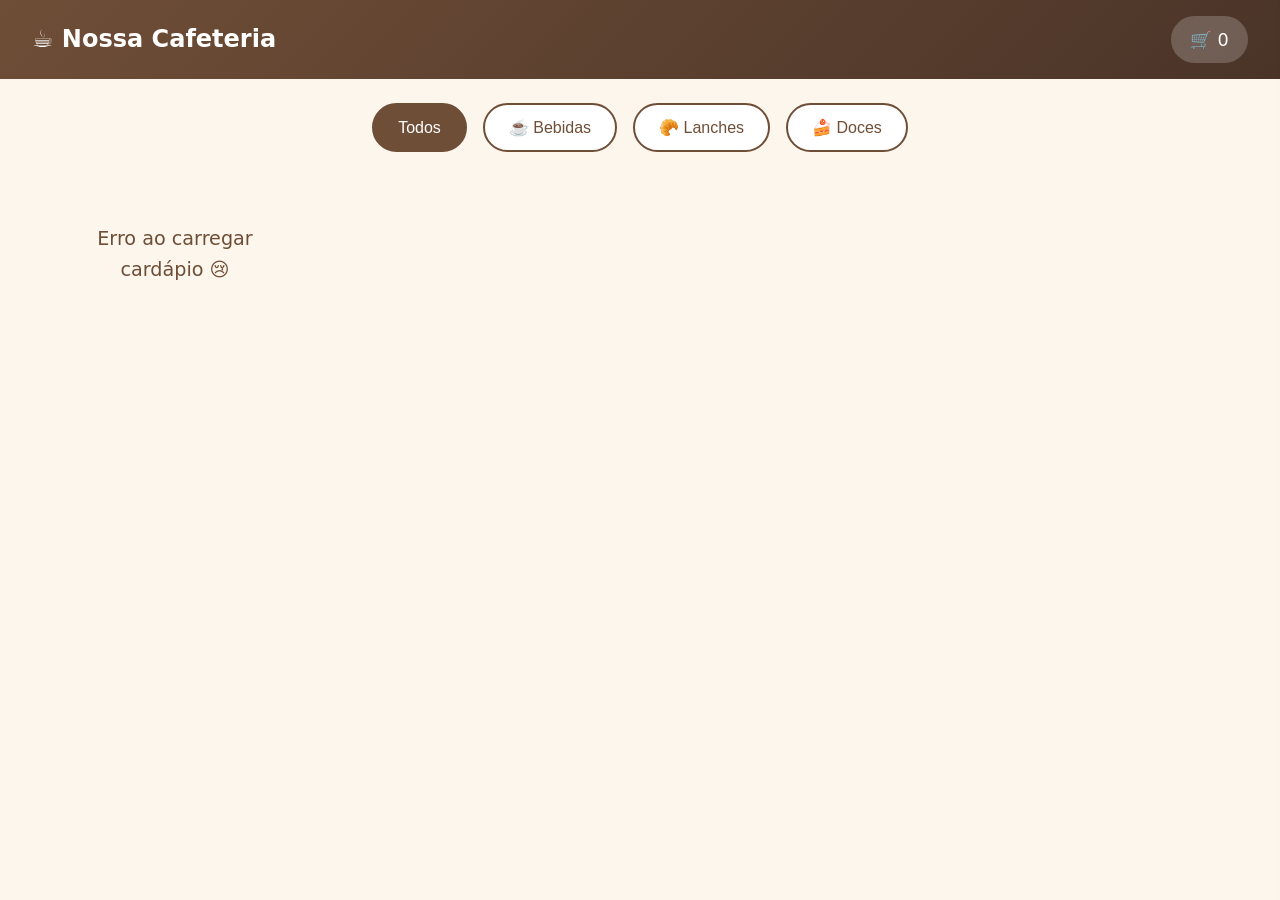
==== src/main/resources/static/index.html @ 32ce3e1d "Projeto Cafeteria Completo: Backend Spring Boot + Frontend + Testes" ====
<!DOCTYPE html>
<html lang="pt-BR">
<head>
    <meta charset="UTF-8">
    <meta name="viewport" content="width=device-width, initial-scale=1.0">
    <title>☕ Cafeteria - Faça seu Pedido</title>
    <link rel="stylesheet" href="style.css">
    <link rel="stylesheet" href="loja.css">
</head>
<body>
<div class="loja">
    <!-- Header -->
    <header class="loja-header">
        <div class="logo">☕ Nossa Cafeteria</div>
        <div class="carrinho-btn" onclick="toggleCarrinho()">
            🛒 <span id="cart-count">0</span>
        </div>
    </header>

    <!-- Menu de Categorias -->
    <nav class="menu-categorias">
        <button class="cat-btn active" onclick="filtrarCategoria('')">Todos</button>
        <button class="cat-btn" onclick="filtrarCategoria('Bebida')">☕ Bebidas</button>
        <button class="cat-btn" onclick="filtrarCategoria('Lanche')">🥐 Lanches</button>
        <button class="cat-btn" onclick="filtrarCategoria('Doce')">🍰 Doces</button>
    </nav>

    <!-- Produtos -->
    <main class="loja-produtos" id="produtos-container">
        <div class="loading">Carregando cardápio...</div>
    </main>

    <!-- Carrinho Lateral -->
    <aside class="carrinho" id="carrinho">
        <div class="carrinho-header">
            <h3>🛒 Seu Pedido</h3>
            <button class="fechar" onclick="toggleCarrinho()">✕</button>
        </div>

        <div class="carrinho-itens" id="carrinho-itens">
            <p class="vazio">Carrinho vazio</p>
        </div>

        <div class="carrinho-total">
            <div class="total-linha">
                <span>Total:</span>
                <span id="total-valor">R$ 0,00</span>
            </div>
            <button class="btn-finalizar" onclick="finalizarPedido()">
                Finalizar Pedido
            </button>
        </div>
    </aside>

    <!-- Modal Finalizar -->
    <div class="modal" id="modal-pedido">
        <div class="modal-conteudo">
            <h3>📋 Dados do Pedido</h3>
            <input type="text" id="nome-cliente" placeholder="Seu nome" required>
            <input type="tel" id="telefone-cliente" placeholder="Telefone (WhatsApp)" required>

            <div class="resumo-pedido" id="resumo-pedido"></div>

            <div class="modal-acoes">
                <button class="btn-secondary" onclick="fecharModal()">Cancelar</button>
                <button class="btn-primary" onclick="confirmarPedido()">Confirmar Pedido</button>
            </div>
        </div>
    </div>

    <!-- Overlay -->
    <div class="overlay" id="overlay" onclick="toggleCarrinho()"></div>

    <!-- Toast -->
    <div id="toast" class="toast"></div>
</div>

<script src="loja.js"></script>
</body>
</html>
---- src/main/resources/static/style.css ----
/* ===== RESET & VARIÁVEIS ===== */
* { margin: 0; padding: 0; box-sizing: border-box; }

:root {
    --cor-primaria: #6F4E37;
    --cor-primaria-escura: #4A3428;
    --cor-secundaria: #D4A574;
    --cor-fundo: #FDF6EC;
    --cor-card: #FFF8F0;
    --cor-texto: #3E2723;
    --cor-sucesso: #4CAF50;
    --cor-perigo: #E74C3C;
    --cor-aviso: #F39C12;
    --sombra: 0 2px 8px rgba(0,0,0,0.08);
    --sombra-hover: 0 8px 24px rgba(0,0,0,0.15);
    --raio: 12px;
    --transicao: all 0.2s ease;
}

body {
    font-family: 'Segoe UI', system-ui, -apple-system, sans-serif;
    background: var(--cor-fundo);
    color: var(--cor-texto);
    line-height: 1.6;
}

/* ===== HEADER ===== */
.header {
    background: linear-gradient(135deg, var(--cor-primaria), var(--cor-primaria-escura));
    color: white;
    padding: 1rem 2rem;
    display: flex;
    justify-content: space-between;
    align-items: center;
    box-shadow: var(--sombra);
    position: sticky;
    top: 0;
    z-index: 100;
}

.logo { font-size: 1.5rem; font-weight: bold; }

.nav { display: flex; gap: 0.5rem; }

.nav-btn {
    background: rgba(255,255,255,0.2);
    border: none;
    color: white;
    padding: 0.5rem 1.2rem;
    border-radius: 20px;
    cursor: pointer;
    transition: var(--transicao);
}

.nav-btn:hover, .nav-btn.active {
    background: white;
    color: var(--cor-primaria);
}

/* ===== SEÇÕES ===== */
.app { max-width: 1200px; margin: 0 auto; padding: 2rem; }

.section { display: none; animation: fadeIn 0.3s ease; }

.section.active { display: block; }

.section-header {
    display: flex;
    justify-content: space-between;
    align-items: center;
    margin-bottom: 1.5rem;
    flex-wrap: wrap;
    gap: 1rem;
}

/* ===== FILTROS ===== */
.filters { display: flex; gap: 0.8rem; }

.filters input, .filters select {
    padding: 0.6rem 1rem;
    border: 2px solid #ddd;
    border-radius: 8px;
    font-size: 1rem;
    min-width: 200px;
}

.filters input:focus, .filters select:focus {
    outline: none;
    border-color: var(--cor-primaria);
}

/* ===== GRID DE PRODUTOS ===== */
.grid {
    display: grid;
    grid-template-columns: repeat(auto-fill, minmax(300px, 1fr));
    gap: 1.5rem;
}

/* ===== CARD ===== */
.card {
    background: var(--cor-card);
    border-radius: var(--raio);
    padding: 1.5rem;
    box-shadow: var(--sombra);
    transition: var(--transicao);
    position: relative;
    overflow: hidden;
}

.card:hover {
    transform: translateY(-4px);
    box-shadow: var(--sombra-hover);
}

.card::before {
    content: '';
    position: absolute;
    top: 0; left: 0;
    width: 100%; height: 4px;
    background: linear-gradient(90deg, var(--cor-primaria), var(--cor-secundaria));
}

.card-titulo {
    font-size: 1.3rem;
    font-weight: bold;
    color: var(--cor-primaria);
    margin-bottom: 0.5rem;
}

.card-tags {
    display: flex;
    gap: 0.5rem;
    margin-bottom: 1rem;
}

.tag {
    padding: 0.2rem 0.8rem;
    border-radius: 15px;
    font-size: 0.8rem;
    font-weight: 500;
}

.tag-tipo { background: var(--cor-secundaria); color: var(--cor-texto); }
.tag-cat { background: #E8D5C4; color: var(--cor-primaria); }

.card-preco {
    font-size: 1.6rem;
    color: var(--cor-sucesso);
    font-weight: bold;
    margin: 0.5rem 0;
}

.card-estoque {
    display: flex;
    align-items: center;
    gap: 0.5rem;
    margin-bottom: 0.8rem;
    font-size: 0.9rem;
}

.estoque-indicador {
    width: 10px; height: 10px;
    border-radius: 50%;
    background: var(--cor-sucesso);
}

.estoque-indicador.baixo { background: var(--cor-aviso); }
.estoque-indicador.critico { background: var(--cor-perigo); animation: pulse 1.5s infinite; }

.card-desc {
    color: #777;
    font-size: 0.9rem;
    margin-bottom: 1rem;
}

.card-acoes {
    display: flex;
    gap: 0.5rem;
}

/* ===== BOTÕES ===== */
.btn-primary {
    background: var(--cor-primaria);
    color: white;
    border: none;
    padding: 0.8rem 1.5rem;
    border-radius: 8px;
    cursor: pointer;
    font-size: 1rem;
    transition: var(--transicao);
}

.btn-primary:hover {
    background: var(--cor-primaria-escura);
    transform: translateY(-2px);
}

.btn-secondary {
    background: #ddd;
    color: var(--cor-texto);
    border: none;
    padding: 0.8rem 1.5rem;
    border-radius: 8px;
    cursor: pointer;
}

.btn-editar, .btn-excluir {
    flex: 1;
    padding: 0.5rem;
    border: none;
    border-radius: 6px;
    cursor: pointer;
    font-size: 0.9rem;
}

.btn-editar { background: var(--cor-secundaria); }
.btn-excluir { background: var(--cor-perigo); color: white; }

/* ===== FORMULÁRIO ===== */
.form-container {
    background: white;
    padding: 2rem;
    border-radius: var(--raio);
    box-shadow: var(--sombra);
    max-width: 700px;
    margin: 0 auto;
}

.form-row {
    display: grid;
    grid-template-columns: 1fr 1fr;
    gap: 1rem;
    margin-bottom: 1rem;
}

.form-group {
    display: flex;
    flex-direction: column;
}

.form-group label {
    font-weight: 500;
    margin-bottom: 0.3rem;
    color: var(--cor-primaria);
}

.form-group input, .form-group select {
    padding: 0.8rem;
    border: 2px solid #ddd;
    border-radius: 8px;
    font-size: 1rem;
}

.form-group input:focus, .form-group select:focus {
    outline: none;
    border-color: var(--cor-primaria);
}

.form-actions {
    display: flex;
    gap: 1rem;
    justify-content: flex-end;
    margin-top: 1.5rem;
}

/* ===== LOADING ===== */
.loading {
    text-align: center;
    padding: 3rem;
    font-size: 1.2rem;
    color: var(--cor-primaria);
}

/* ===== TOAST ===== */
.toast {
    position: fixed;
    bottom: 2rem;
    right: 2rem;
    padding: 1rem 2rem;
    border-radius: 8px;
    color: white;
    font-weight: 500;
    transform: translateX(400px);
    transition: transform 0.3s ease;
    z-index: 1000;
}

.toast.show { transform: translateX(0); }
.toast.sucesso { background: var(--cor-sucesso); }
.toast.erro { background: var(--cor-perigo); }

/* ===== ANIMAÇÕES ===== */
@keyframes fadeIn {
    from { opacity: 0; transform: translateY(10px); }
    to { opacity: 1; transform: translateY(0); }
}

@keyframes pulse {
    0%, 100% { opacity: 1; }
    50% { opacity: 0.4; }
}

/* ===== RESPONSIVO ===== */
@media (max-width: 768px) {
    .header { flex-direction: column; gap: 1rem; }
    .section-header { flex-direction: column; align-items: stretch; }
    .filters { flex-direction: column; }
    .grid { grid-template-columns: 1fr; }
    .form-row { grid-template-columns: 1fr; }
}
---- src/main/resources/static/loja.css ----
/* ===== LOJA ===== */
.loja { min-height: 100vh; background: var(--cor-fundo); }

/* Header */
.loja-header {
    background: linear-gradient(135deg, var(--cor-primaria), var(--cor-primaria-escura));
    color: white;
    padding: 1rem 2rem;
    display: flex;
    justify-content: space-between;
    align-items: center;
    position: sticky;
    top: 0;
    z-index: 100;
}

.carrinho-btn {
    background: rgba(255,255,255,0.2);
    padding: 0.6rem 1.2rem;
    border-radius: 25px;
    cursor: pointer;
    font-size: 1.1rem;
    transition: var(--transicao);
}

.carrinho-btn:hover { background: white; color: var(--cor-primaria); }

/* Categorias */
.menu-categorias {
    display: flex;
    gap: 1rem;
    padding: 1.5rem;
    justify-content: center;
    flex-wrap: wrap;
}

.cat-btn {
    padding: 0.8rem 1.5rem;
    border: 2px solid var(--cor-primaria);
    background: white;
    color: var(--cor-primaria);
    border-radius: 25px;
    cursor: pointer;
    font-size: 1rem;
    transition: var(--transicao);
}

.cat-btn:hover, .cat-btn.active {
    background: var(--cor-primaria);
    color: white;
}

/* Grid de Produtos */
.loja-produtos {
    display: grid;
    grid-template-columns: repeat(auto-fill, minmax(280px, 1fr));
    gap: 1.5rem;
    padding: 0 2rem 2rem;
}

/* Card da Loja */
.produto-loja {
    background: white;
    border-radius: var(--raio);
    overflow: hidden;
    box-shadow: var(--sombra);
    transition: var(--transicao);
}

.produto-loja:hover {
    transform: translateY(-5px);
    box-shadow: var(--sombra-hover);
}

.produto-imagem {
    height: 180px;
    background: linear-gradient(135deg, var(--cor-secundaria), #C4956A);
    display: flex;
    align-items: center;
    justify-content: center;
    font-size: 4rem;
}

.produto-info { padding: 1.2rem; }

.produto-nome {
    font-size: 1.2rem;
    font-weight: bold;
    color: var(--cor-primaria);
    margin-bottom: 0.3rem;
}

.produto-desc {
    color: #777;
    font-size: 0.9rem;
    margin-bottom: 1rem;
}

.produto-preco {
    font-size: 1.5rem;
    color: var(--cor-sucesso);
    font-weight: bold;
}

.produto-acoes {
    display: flex;
    gap: 0.5rem;
    margin-top: 1rem;
}

.quantidade {
    display: flex;
    align-items: center;
    border: 2px solid #ddd;
    border-radius: 8px;
    overflow: hidden;
}

.quantidade button {
    width: 35px;
    height: 35px;
    border: none;
    background: #f5f5f5;
    cursor: pointer;
    font-size: 1.2rem;
}

.quantidade span {
    width: 40px;
    text-align: center;
    font-weight: bold;
}

.btn-add {
    flex: 1;
    background: var(--cor-primaria);
    color: white;
    border: none;
    padding: 0.7rem;
    border-radius: 8px;
    cursor: pointer;
    font-size: 1rem;
    transition: var(--transicao);
}

.btn-add:hover { background: var(--cor-primaria-escura); }

/* Carrinho Lateral */
.carrinho {
    position: fixed;
    top: 0;
    right: -400px;
    width: 380px;
    height: 100vh;
    background: white;
    box-shadow: -4px 0 20px rgba(0,0,0,0.15);
    z-index: 200;
    transition: right 0.3s ease;
    display: flex;
    flex-direction: column;
}

.carrinho.aberto { right: 0; }

.carrinho-header {
    padding: 1.5rem;
    border-bottom: 2px solid #eee;
    display: flex;
    justify-content: space-between;
    align-items: center;
}

.fechar {
    background: none;
    border: none;
    font-size: 1.5rem;
    cursor: pointer;
    color: #999;
}

.carrinho-itens {
    flex: 1;
    overflow-y: auto;
    padding: 1rem;
}

.item-carrinho {
    display: flex;
    justify-content: space-between;
    align-items: center;
    padding: 1rem;
    border-bottom: 1px solid #eee;
}

.item-info h4 { color: var(--cor-primaria); margin-bottom: 0.2rem; }
.item-info p { color: #777; font-size: 0.9rem; }

.item-preco { font-weight: bold; color: var(--cor-sucesso); }

.btn-remover {
    background: var(--cor-perigo);
    color: white;
    border: none;
    width: 30px;
    height: 30px;
    border-radius: 50%;
    cursor: pointer;
}

.carrinho-total {
    padding: 1.5rem;
    border-top: 2px solid #eee;
    background: #f9f9f9;
}

.total-linha {
    display: flex;
    justify-content: space-between;
    font-size: 1.3rem;
    font-weight: bold;
    margin-bottom: 1rem;
}

.btn-finalizar {
    width: 100%;
    background: var(--cor-sucesso);
    color: white;
    border: none;
    padding: 1rem;
    border-radius: 8px;
    font-size: 1.1rem;
    cursor: pointer;
    transition: var(--transicao);
}

.btn-finalizar:hover { background: #3d8b40; }

/* Overlay */
.overlay {
    position: fixed;
    top: 0; left: 0;
    width: 100%; height: 100%;
    background: rgba(0,0,0,0.5);
    z-index: 150;
    display: none;
}

.overlay.ativo { display: block; }

/* Modal */
.modal {
    position: fixed;
    top: 0; left: 0;
    width: 100%; height: 100%;
    background: rgba(0,0,0,0.6);
    z-index: 300;
    display: none;
    align-items: center;
    justify-content: center;
}

.modal.ativo { display: flex; }

.modal-conteudo {
    background: white;
    padding: 2rem;
    border-radius: var(--raio);
    width: 90%;
    max-width: 500px;
    animation: fadeIn 0.3s ease;
}

.modal-conteudo h3 { margin-bottom: 1rem; color: var(--cor-primaria); }

.modal-conteudo input {
    width: 100%;
    padding: 0.8rem;
    margin-bottom: 1rem;
    border: 2px solid #ddd;
    border-radius: 8px;
    font-size: 1rem;
}

.resumo-pedido {
    background: #f5f5f5;
    padding: 1rem;
    border-radius: 8px;
    margin-bottom: 1rem;
    max-height: 200px;
    overflow-y: auto;
}

.modal-acoes {
    display: flex;
    gap: 1rem;
    justify-content: flex-end;
}

/* Toast */
.toast {
    position: fixed;
    bottom: 2rem;
    left: 50%;
    transform: translateX(-50%) translateY(100px);
    padding: 1rem 2rem;
    border-radius: 8px;
    color: white;
    font-weight: 500;
    z-index: 400;
    transition: transform 0.3s ease;
}

.toast.show { transform: translateX(-50%) translateY(0); }
.toast.sucesso { background: var(--cor-sucesso); }
.toast.erro { background: var(--cor-perigo); }

/* Responsivo */
@media (max-width: 768px) {
    .carrinho { width: 100%; right: -100%; }
    .loja-produtos { grid-template-columns: 1fr; padding: 0 1rem 1rem; }
    .menu-categorias { gap: 0.5rem; }
    .cat-btn { padding: 0.6rem 1rem; font-size: 0.9rem; }
}
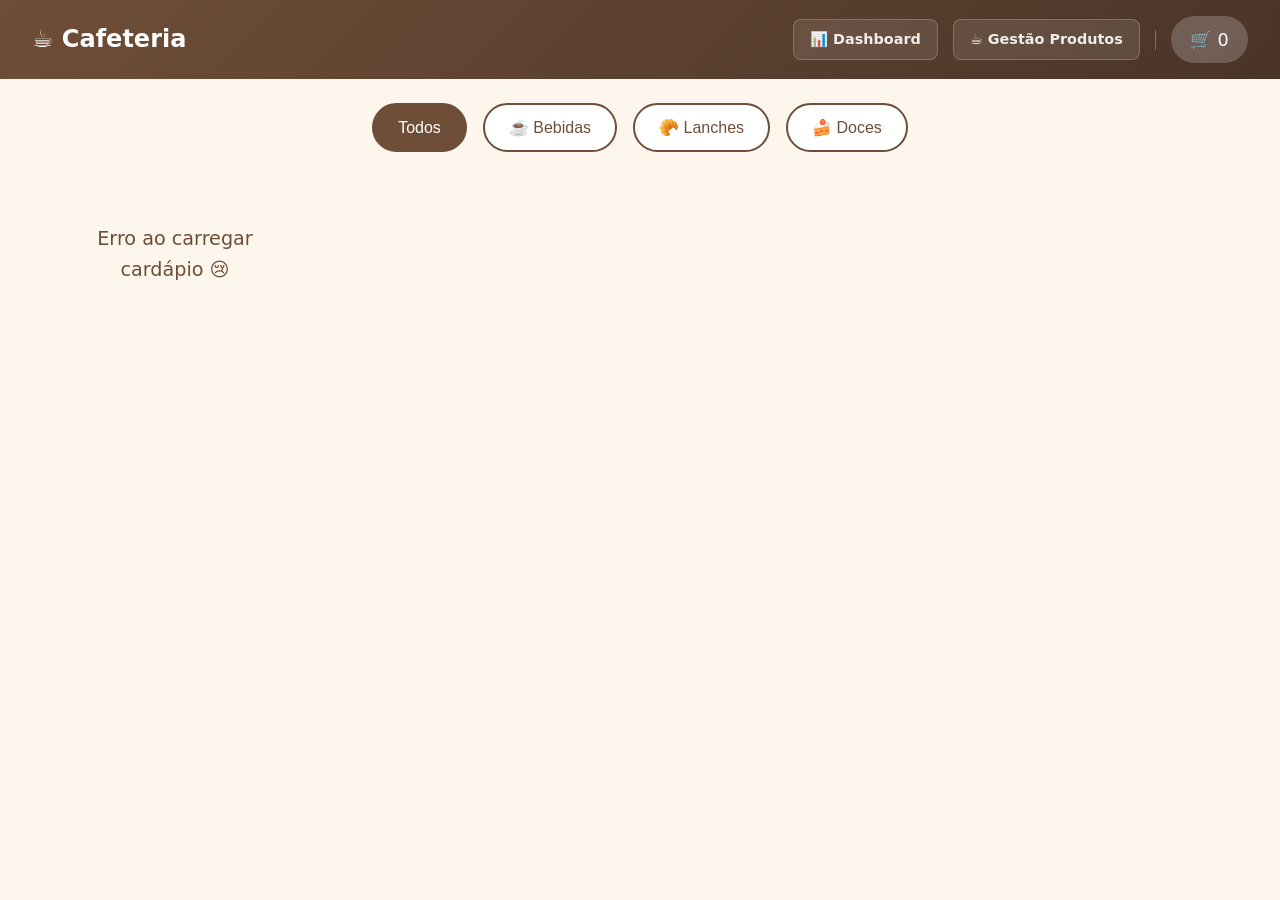
==== commit d1d52fc9: "Update index.html" ====
--- a/src/main/resources/static/index.html
+++ b/src/main/resources/static/index.html
@@ -4,17 +4,60 @@
     <meta charset="UTF-8">
     <meta name="viewport" content="width=device-width, initial-scale=1.0">
     <title>☕ Cafeteria - Faça seu Pedido</title>
+    <!-- Seus CSS originais -->
     <link rel="stylesheet" href="style.css">
     <link rel="stylesheet" href="loja.css">
+
+    <style>
+        /* Estilo para a barra de navegação superior */
+        .nav-admin {
+            display: flex;
+            gap: 15px;
+            align-items: center;
+        }
+
+        .btn-nav {
+            color: rgba(255, 255, 255, 0.9);
+            text-decoration: none;
+            font-size: 0.9rem;
+            font-weight: 600;
+            padding: 8px 16px;
+            border-radius: 8px;
+            transition: all 0.2s ease;
+            background: rgba(255, 255, 255, 0.1);
+            border: 1px solid rgba(255, 255, 255, 0.2);
+        }
+
+        .btn-nav:hover {
+            background: rgba(255, 255, 255, 0.25);
+        }
+
+        /* Separador visual */
+        .separator {
+            width: 1px;
+            height: 20px;
+            background: rgba(255,255,255,0.3);
+        }
+    </style>
 </head>
 <body>
 <div class="loja">
-    <!-- Header -->
+    <!-- Header COM OS BOTÕES DE NAVEGAÇÃO -->
     <header class="loja-header">
-        <div class="logo">☕ Nossa Cafeteria</div>
-        <div class="carrinho-btn" onclick="toggleCarrinho()">
-            🛒 <span id="cart-count">0</span>
-        </div>
+        <div class="logo">☕ Cafeteria</div>
+
+        <nav class="nav-admin">
+            <!-- Botões para as outras páginas -->
+            <a href="http://localhost:8080/Dashboard.html" class="btn-nav" target="_blank">📊 Dashboard</a>
+            <a href="http://localhost:8080/admin.html" class="btn-nav" target="_blank">☕ Gestão Produtos</a>
+
+            <div class="separator"></div>
+
+            <!-- Carrinho Existente -->
+            <div class="carrinho-btn" onclick="toggleCarrinho()">
+                🛒 <span id="cart-count">0</span>
+            </div>
+        </nav>
     </header>
 
     <!-- Menu de Categorias -->
@@ -36,19 +79,10 @@
             <h3>🛒 Seu Pedido</h3>
             <button class="fechar" onclick="toggleCarrinho()">✕</button>
         </div>
-
-        <div class="carrinho-itens" id="carrinho-itens">
-            <p class="vazio">Carrinho vazio</p>
-        </div>
-
+        <div class="carrinho-itens" id="carrinho-itens"><p class="vazio">Carrinho vazio</p></div>
         <div class="carrinho-total">
-            <div class="total-linha">
-                <span>Total:</span>
-                <span id="total-valor">R$ 0,00</span>
-            </div>
-            <button class="btn-finalizar" onclick="finalizarPedido()">
-                Finalizar Pedido
-            </button>
+            <div class="total-linha"><span>Total:</span><span id="total-valor">R$ 0,00</span></div>
+            <button class="btn-finalizar" onclick="finalizarPedido()">Finalizar Pedido</button>
         </div>
     </aside>
 
@@ -57,24 +91,19 @@
         <div class="modal-conteudo">
             <h3>📋 Dados do Pedido</h3>
             <input type="text" id="nome-cliente" placeholder="Seu nome" required>
-            <input type="tel" id="telefone-cliente" placeholder="Telefone (WhatsApp)" required>
-
+            <input type="tel" id="telefone-cliente" placeholder="Telefone" required>
             <div class="resumo-pedido" id="resumo-pedido"></div>
-
             <div class="modal-acoes">
                 <button class="btn-secondary" onclick="fecharModal()">Cancelar</button>
-                <button class="btn-primary" onclick="confirmarPedido()">Confirmar Pedido</button>
+                <button class="btn-primary" onclick="confirmarPedido()">Confirmar</button>
             </div>
         </div>
     </div>
 
-    <!-- Overlay -->
     <div class="overlay" id="overlay" onclick="toggleCarrinho()"></div>
-
-    <!-- Toast -->
     <div id="toast" class="toast"></div>
 </div>
 
 <script src="loja.js"></script>
 </body>
-</html>+</html>
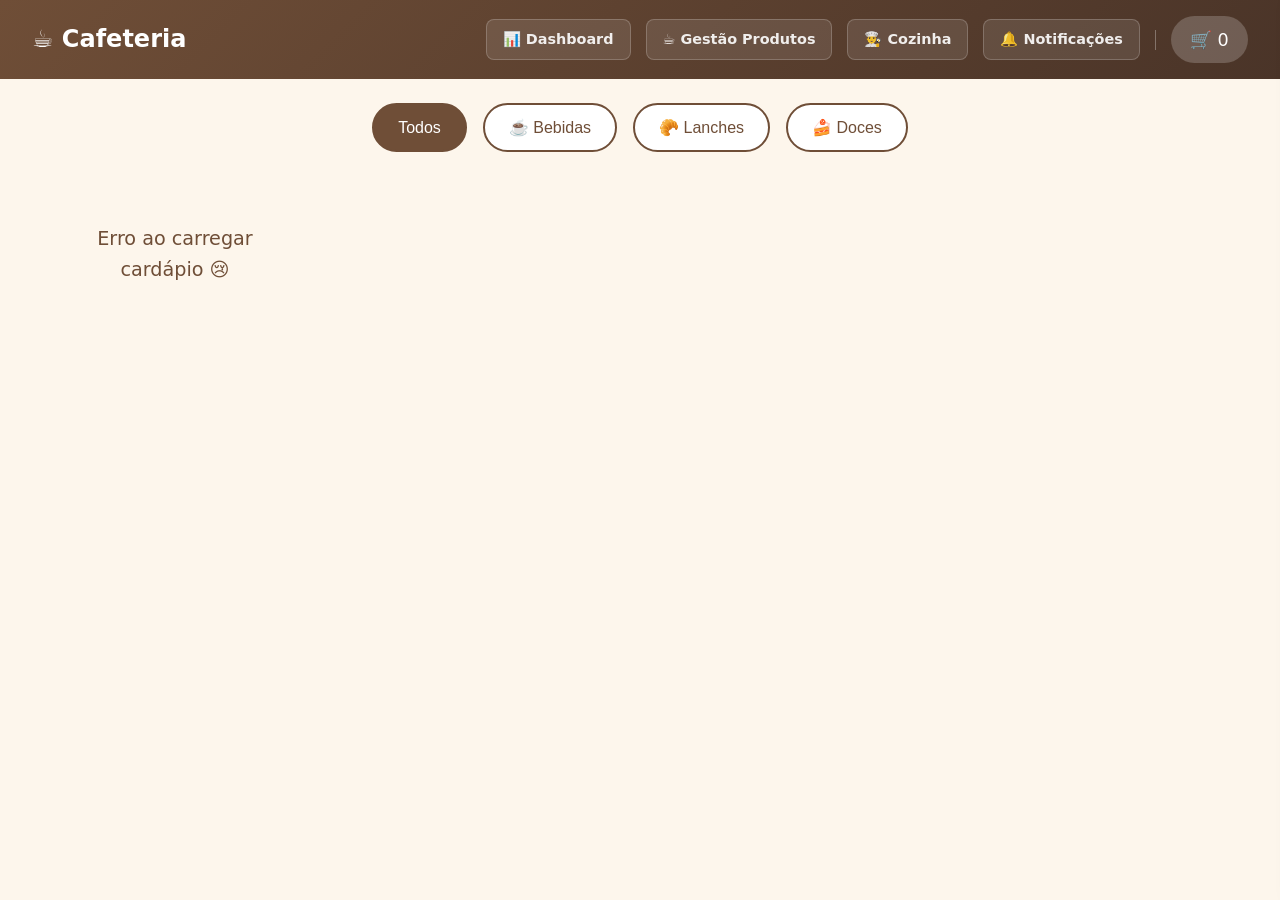
==== commit 04e40d1d: "Clean up HTML by removing unnecessary comments Removed comments for navigation buttons and categorie" ====
--- a/src/main/resources/static/index.html
+++ b/src/main/resources/static/index.html
@@ -4,12 +4,10 @@
     <meta charset="UTF-8">
     <meta name="viewport" content="width=device-width, initial-scale=1.0">
     <title>☕ Cafeteria - Faça seu Pedido</title>
-    <!-- Seus CSS originais -->
     <link rel="stylesheet" href="style.css">
     <link rel="stylesheet" href="loja.css">
 
     <style>
-        /* Estilo para a barra de navegação superior */
         .nav-admin {
             display: flex;
             gap: 15px;
@@ -32,7 +30,6 @@
             background: rgba(255, 255, 255, 0.25);
         }
 
-        /* Separador visual */
         .separator {
             width: 1px;
             height: 20px;
@@ -42,25 +39,24 @@
 </head>
 <body>
 <div class="loja">
-    <!-- Header COM OS BOTÕES DE NAVEGAÇÃO -->
     <header class="loja-header">
         <div class="logo">☕ Cafeteria</div>
 
         <nav class="nav-admin">
-            <!-- Botões para as outras páginas -->
-            <a href="http://localhost:8080/Dashboard.html" class="btn-nav" target="_blank">📊 Dashboard</a>
-            <a href="http://localhost:8080/admin.html" class="btn-nav" target="_blank">☕ Gestão Produtos</a>
+            <!-- REMOVIDO target="_blank" de todos -->
+            <a href="http://localhost:8080/Dashboard.html" class="btn-nav">📊 Dashboard</a>
+            <a href="http://localhost:8080/admin.html" class="btn-nav">☕ Gestão Produtos</a>
+            <a href="http://localhost:8080/cozinha.html" class="btn-nav">👨‍🍳 Cozinha</a>
+            <a href="http://localhost:8080/notificacoes.html" class="btn-nav">🔔 Notificações</a>
 
             <div class="separator"></div>
 
-            <!-- Carrinho Existente -->
             <div class="carrinho-btn" onclick="toggleCarrinho()">
                 🛒 <span id="cart-count">0</span>
             </div>
         </nav>
     </header>
 
-    <!-- Menu de Categorias -->
     <nav class="menu-categorias">
         <button class="cat-btn active" onclick="filtrarCategoria('')">Todos</button>
         <button class="cat-btn" onclick="filtrarCategoria('Bebida')">☕ Bebidas</button>
@@ -68,12 +64,10 @@
         <button class="cat-btn" onclick="filtrarCategoria('Doce')">🍰 Doces</button>
     </nav>
 
-    <!-- Produtos -->
     <main class="loja-produtos" id="produtos-container">
         <div class="loading">Carregando cardápio...</div>
     </main>
 
-    <!-- Carrinho Lateral -->
     <aside class="carrinho" id="carrinho">
         <div class="carrinho-header">
             <h3>🛒 Seu Pedido</h3>
@@ -86,7 +80,6 @@
         </div>
     </aside>
 
-    <!-- Modal Finalizar -->
     <div class="modal" id="modal-pedido">
         <div class="modal-conteudo">
             <h3>📋 Dados do Pedido</h3>
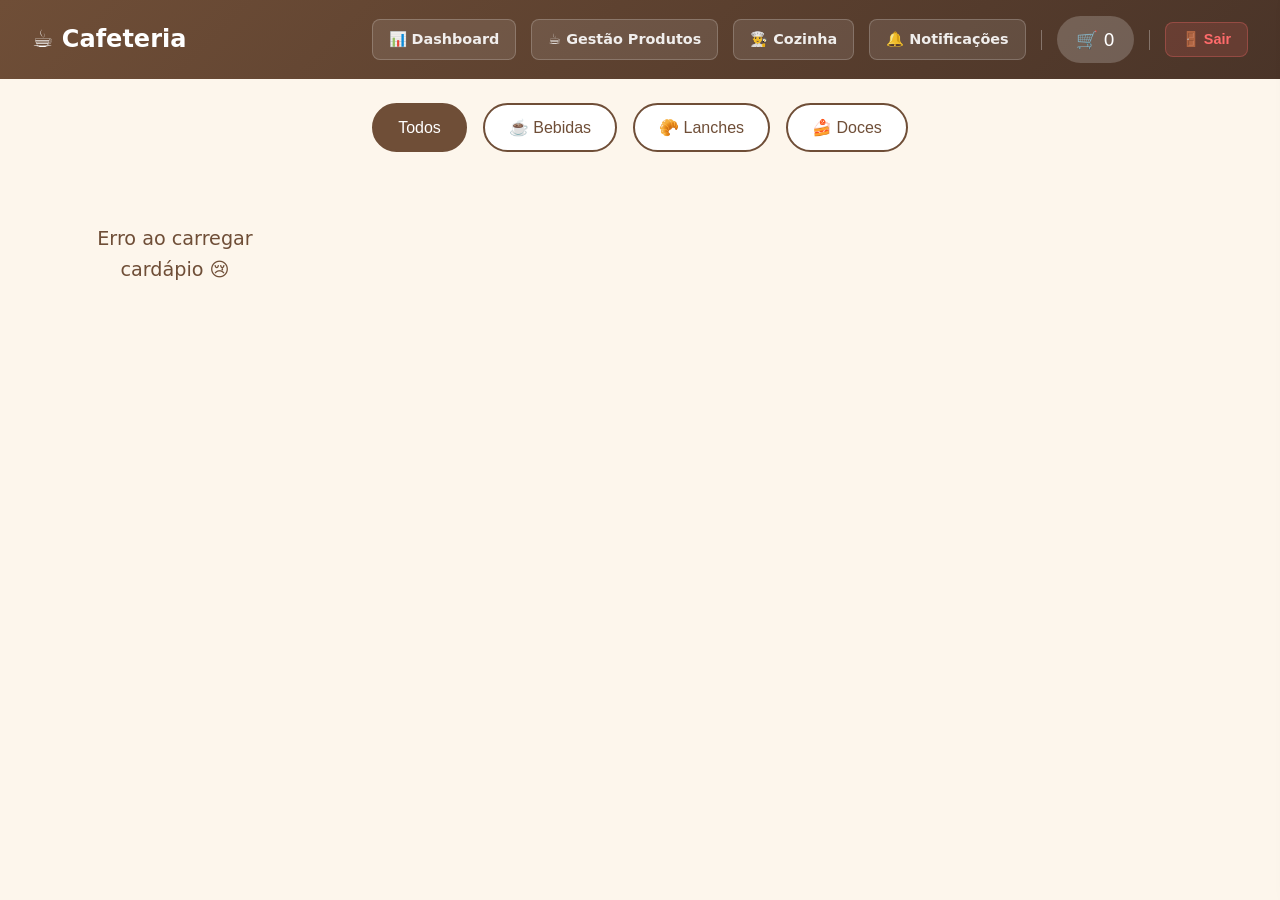
==== commit 14ee080b: "Add logout button and functionality in index.html" ====
--- a/src/main/resources/static/index.html
+++ b/src/main/resources/static/index.html
@@ -30,6 +30,24 @@
             background: rgba(255, 255, 255, 0.25);
         }
 
+        .btn-logout {
+            color: #ff6b6b;
+            text-decoration: none;
+            font-size: 0.9rem;
+            font-weight: 600;
+            padding: 8px 16px;
+            border-radius: 8px;
+            transition: all 0.2s ease;
+            background: rgba(255, 107, 107, 0.15);
+            border: 1px solid rgba(255, 107, 107, 0.3);
+            cursor: pointer;
+        }
+
+        .btn-logout:hover {
+            background: rgba(255, 107, 107, 0.3);
+            color: #ff8e8e;
+        }
+
         .separator {
             width: 1px;
             height: 20px;
@@ -54,6 +72,10 @@
             <div class="carrinho-btn" onclick="toggleCarrinho()">
                 🛒 <span id="cart-count">0</span>
             </div>
+
+            <div class="separator"></div>
+
+            <button class="btn-logout" onclick="logout()">🚪 Sair</button>
         </nav>
     </header>
 
@@ -97,6 +119,18 @@
     <div id="toast" class="toast"></div>
 </div>
 
+<script>
+    function logout() {
+        // Remove o token/sessionStorage/localStorage se estiver usando
+        localStorage.removeItem('token');
+        localStorage.removeItem('usuario');
+        sessionStorage.removeItem('token');
+        sessionStorage.removeItem('usuario');
+
+        // Redireciona para a página de login
+        window.location.href = 'http://localhost:8080/login.html';
+    }
+</script>
 <script src="loja.js"></script>
 </body>
 </html>
--- a/src/main/resources/static/loja.css
+++ b/src/main/resources/static/loja.css
@@ -50,89 +50,110 @@
     color: white;
 }
 
-/* Grid de Produtos */
-.loja-produtos {
+/* ============================================
+   GRID DE PRODUTOS - CORRIGIDO
+   ============================================ */
+#produtos-container {
     display: grid;
     grid-template-columns: repeat(auto-fill, minmax(280px, 1fr));
     gap: 1.5rem;
     padding: 0 2rem 2rem;
-}
-
-/* Card da Loja */
-.produto-loja {
+    max-width: 1400px;
+    margin: 0 auto;
+}
+
+/* ============================================
+   CARD DO PRODUTO - CORRIGIDO
+   ============================================ */
+.produto-card {
     background: white;
     border-radius: var(--raio);
     overflow: hidden;
     box-shadow: var(--sombra);
     transition: var(--transicao);
-}
-
-.produto-loja:hover {
+    display: flex;
+    flex-direction: column;
+}
+
+.produto-card:hover {
     transform: translateY(-5px);
     box-shadow: var(--sombra-hover);
 }
 
-.produto-imagem {
+/* Imagem do produto */
+.produto-img {
     height: 180px;
     background: linear-gradient(135deg, var(--cor-secundaria), #C4956A);
     display: flex;
     align-items: center;
     justify-content: center;
     font-size: 4rem;
-}
-
-.produto-info { padding: 1.2rem; }
-
-.produto-nome {
+    overflow: hidden;
+}
+
+.produto-img img {
+    width: 100%;
+    height: 100%;
+    object-fit: cover;
+}
+
+/* Info do produto */
+.produto-info {
+    padding: 1.2rem;
+    display: flex;
+    flex-direction: column;
+    flex-grow: 1;
+}
+
+.produto-header {
+    display: flex;
+    justify-content: space-between;
+    align-items: flex-start;
+    margin-bottom: 0.5rem;
+    gap: 0.5rem;
+}
+
+.produto-header h3 {
     font-size: 1.2rem;
     font-weight: bold;
     color: var(--cor-primaria);
-    margin-bottom: 0.3rem;
-}
-
-.produto-desc {
-    color: #777;
-    font-size: 0.9rem;
-    margin-bottom: 1rem;
+    margin: 0;
+    flex: 1;
+}
+
+.produto-badge {
+    background: var(--cor-secundaria);
+    color: var(--cor-primaria);
+    padding: 0.2rem 0.6rem;
+    border-radius: 12px;
+    font-size: 0.75rem;
+    font-weight: 600;
+    white-space: nowrap;
 }
 
 .produto-preco {
     font-size: 1.5rem;
     color: var(--cor-sucesso);
     font-weight: bold;
-}
-
-.produto-acoes {
-    display: flex;
-    gap: 0.5rem;
-    margin-top: 1rem;
-}
-
-.quantidade {
-    display: flex;
-    align-items: center;
-    border: 2px solid #ddd;
-    border-radius: 8px;
-    overflow: hidden;
-}
-
-.quantidade button {
-    width: 35px;
-    height: 35px;
-    border: none;
-    background: #f5f5f5;
-    cursor: pointer;
-    font-size: 1.2rem;
-}
-
-.quantidade span {
-    width: 40px;
-    text-align: center;
-    font-weight: bold;
+    margin-bottom: 0.3rem;
+}
+
+.produto-estoque {
+    color: #777;
+    font-size: 0.85rem;
+    margin-bottom: 0.5rem;
+}
+
+.produto-descricao {
+    color: #777;
+    font-size: 0.9rem;
+    margin-bottom: 1rem;
+    line-height: 1.4;
+    flex-grow: 1;
 }
 
 .btn-add {
-    flex: 1;
+    width: 100%;
     background: var(--cor-primaria);
     color: white;
     border: none;
@@ -141,11 +162,14 @@
     cursor: pointer;
     font-size: 1rem;
     transition: var(--transicao);
+    margin-top: auto;
 }
 
 .btn-add:hover { background: var(--cor-primaria-escura); }
 
-/* Carrinho Lateral */
+/* ============================================
+   CARRINHO LATERAL
+   ============================================ */
 .carrinho {
     position: fixed;
     top: 0;
@@ -184,7 +208,7 @@
     padding: 1rem;
 }
 
-.item-carrinho {
+.carrinho-item {
     display: flex;
     justify-content: space-between;
     align-items: center;
@@ -192,19 +216,31 @@
     border-bottom: 1px solid #eee;
 }
 
-.item-info h4 { color: var(--cor-primaria); margin-bottom: 0.2rem; }
-.item-info p { color: #777; font-size: 0.9rem; }
-
-.item-preco { font-weight: bold; color: var(--cor-sucesso); }
-
-.btn-remover {
-    background: var(--cor-perigo);
-    color: white;
-    border: none;
+.carrinho-item strong { color: var(--cor-primaria); }
+.carrinho-item div { color: #777; font-size: 0.9rem; }
+
+.item-acoes {
+    display: flex;
+    align-items: center;
+    gap: 0.5rem;
+}
+
+.item-acoes button {
     width: 30px;
     height: 30px;
-    border-radius: 50%;
-    cursor: pointer;
+    border: 1px solid #ddd;
+    background: white;
+    border-radius: 6px;
+    cursor: pointer;
+    display: flex;
+    align-items: center;
+    justify-content: center;
+}
+
+.item-acoes span {
+    min-width: 25px;
+    text-align: center;
+    font-weight: bold;
 }
 
 .carrinho-total {
@@ -317,7 +353,7 @@
 /* Responsivo */
 @media (max-width: 768px) {
     .carrinho { width: 100%; right: -100%; }
-    .loja-produtos { grid-template-columns: 1fr; padding: 0 1rem 1rem; }
+    #produtos-container { grid-template-columns: 1fr; padding: 0 1rem 1rem; }
     .menu-categorias { gap: 0.5rem; }
     .cat-btn { padding: 0.6rem 1rem; font-size: 0.9rem; }
-}+}
